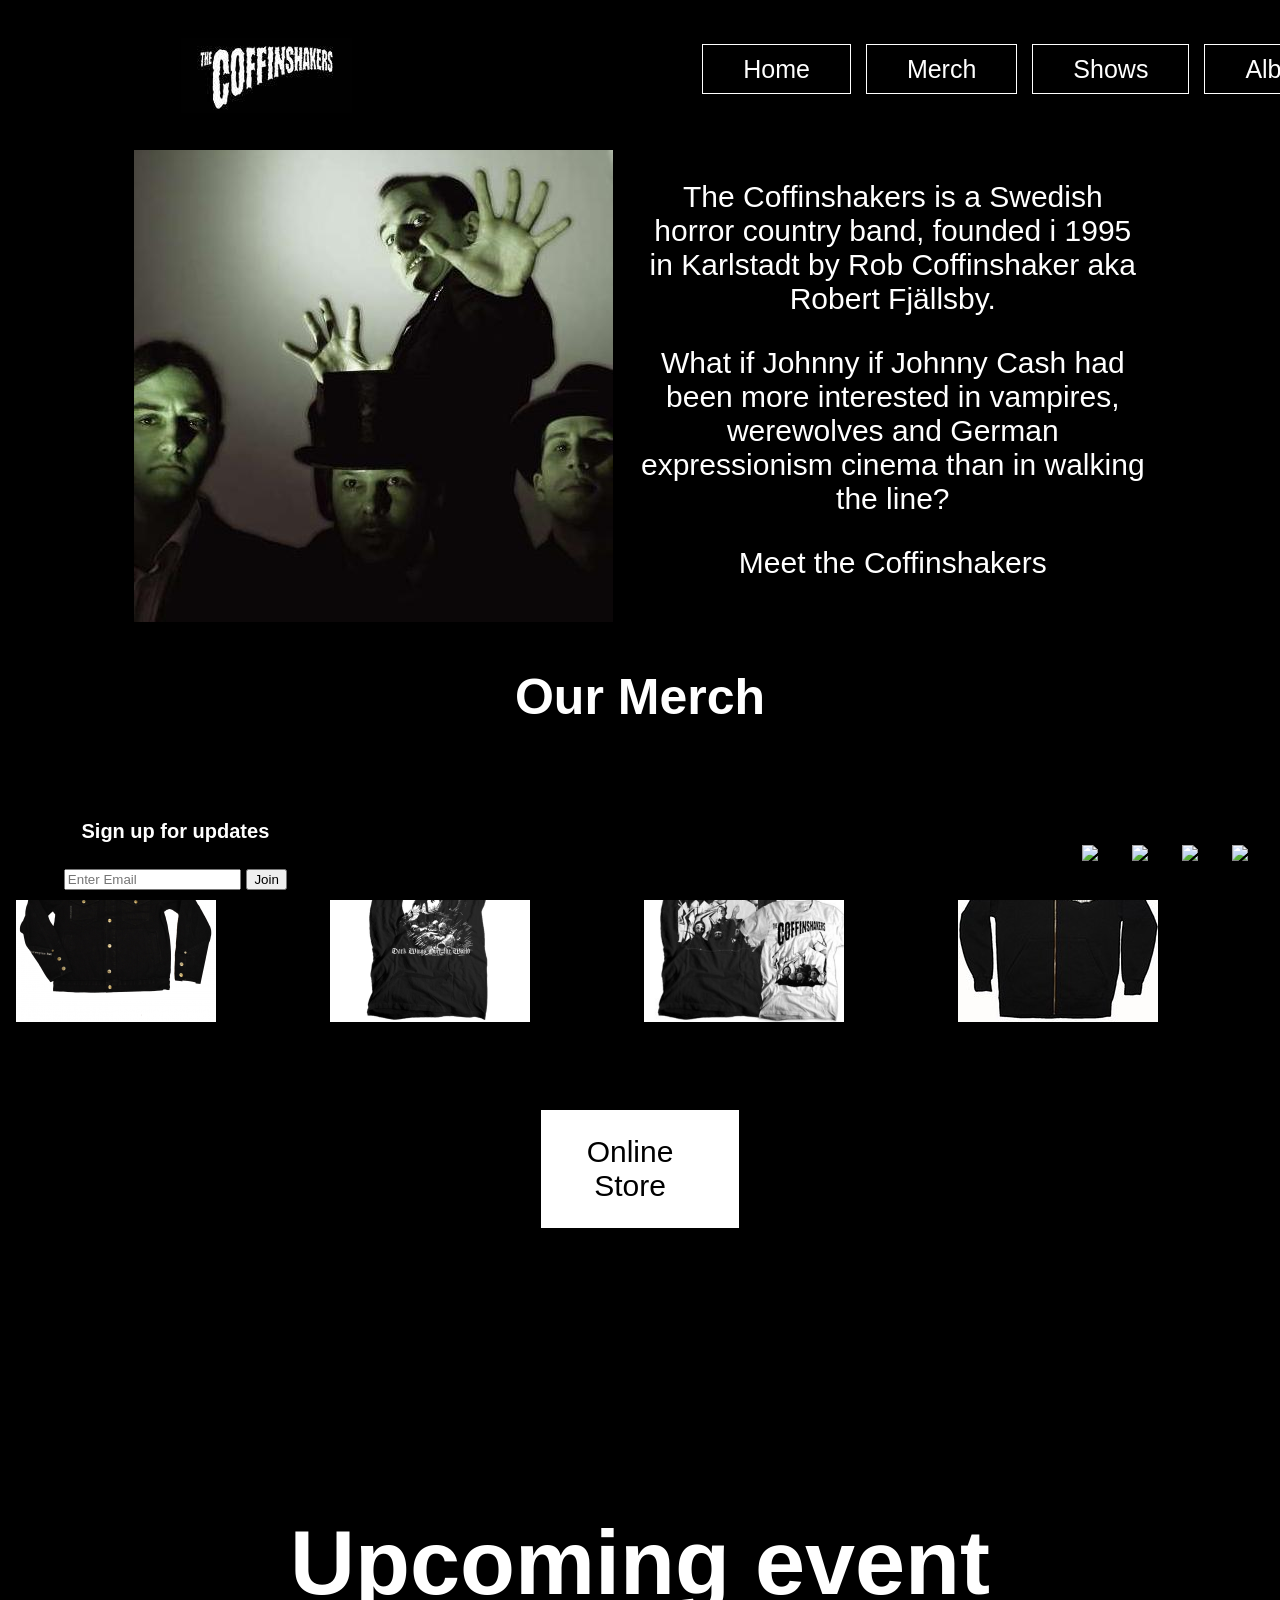
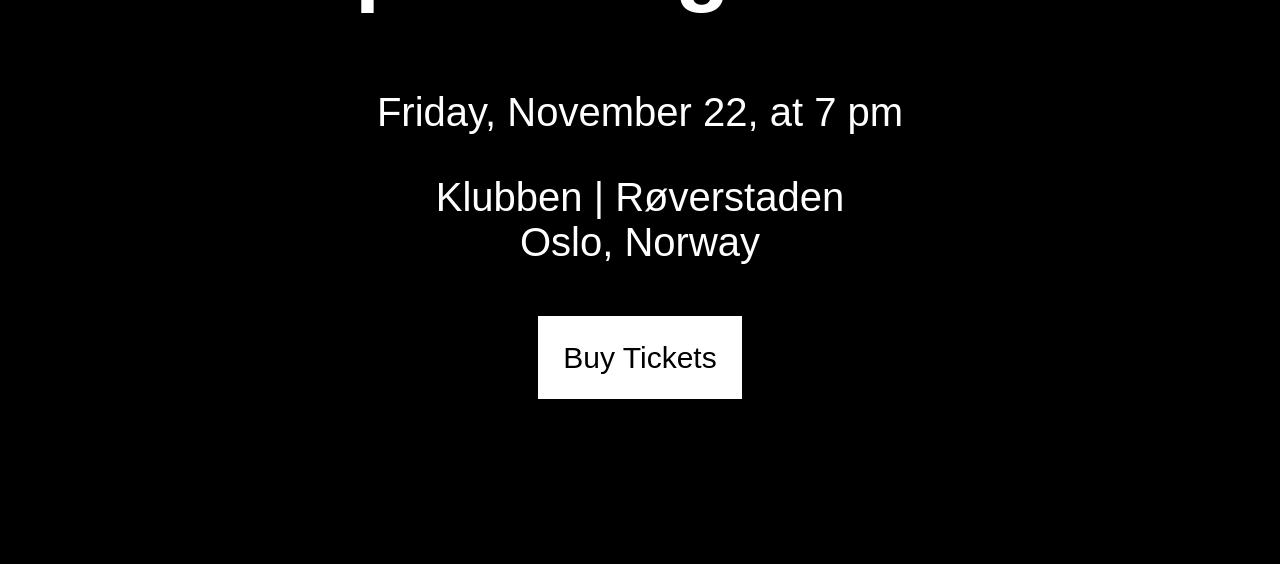
==== coffinshakers/home/index.html @ 52c70022 "Photo path index" ====
<!DOCTYPE html>
<html lang="en">
<head>
    <meta charset="UTF-8">
    <meta name="viewport" content="width=device-width, initial-scale=1.0">
    <meta http-equiv="X-UA-Compatible" content="ie=edge">
    <title>The Coffinshakers Official Homepage</title>
    <link rel="stylesheet" href="style.css">
    <link rel="stylesheet" href="fonts.css">
</head>

<body>  
    

    <nav>
        <div class="nav-bar">
            <div class="logo"><img src="grafik/coffinshakerslogo.jpg" alt="The Coffinshakers"></div>
          <ul class="menu">
            <li><a class="nav" href="index.html">Home</a></li>
            <li><a class="nav" href="https://www.recordshopx.com/artist/coffinshakers/">Merch</a></li>
            <li><a class="nav" href="shows.html">Shows</a></li>
            <li><a class="nav" href="albums.html">Albums</a></li>
          </ul>
        </div>
            
        <!-- geyma
          <div class="grid-item"><h1 class="button">Home</h1></div>
            <div class="grid-item"><h1 class="button">Merch</h1></div>
            <div class="grid-item"><h1 class="button">Shows</h1></div>
            <div class="grid-item"><h1 class="button">Albums</h1></div> -->
    </nav>


    <section class="about">
        <div class="grid-about">
        <div class="band-photo"> <img src="grafik/frontpage.jpg"The Coffinshakers"></div>
        <div class="band-text">
          <p>The Coffinshakers is a Swedish horror country band, founded i 1995 in Karlstadt by Rob Coffinshaker aka Robert Fjällsby.</p>
          <p>What if Johnny if Johnny Cash had been more interested in vampires, werewolves and German expressionism cinema than in walking the line? </p>
          <p>Meet the Coffinshakers</p>
        </div>
        </div>
    </section>


    <section class="merchandise">
          <h2 class="merch-title">Our Merch</h2>
        <div class="grid-merch">   
            <div class="merch-photo"><img class="box" src="merch/t-shirt1.jpg"  alt="Merchandise"></div>
            <div class="merch-photo"><img class="box" src="merch/t-shirt2.jpg"  alt="Merchandise"></div>
            <div class="merch-photo"><img class="box" src="merch/t-shirt3.jpg"  alt="Merchandise"></div>
            <div class="merch-photo"><img class="box" src="merch/t-shirt4.jpg"  alt="Merchandise"></div>
        </div>
        <div class="justify-center">
          
          <a class="store-button" href="https://www.recordshopx.com/artist/coffinshakers/">Online Store</a>

        </div>
      </div>
    </section>

    
    <section class="events">
      <div class="grid-event">
    
        
      <div class="grid1"></div>

      <div class="grid2">

        <h2 class="event title">Upcoming event</h2>
        <p class="event-time">Friday, November 22, at 7 pm</p>
        <p class="event-place">Klubben | Røverstaden 
    <br> 
      Oslo, Norway</p>
      <br>
      <br>
      <a class="tickets" href="https://www.songkick.com/concerts/39073687-coffinshakers-at-klubben-i-roverstaden">Buy Tickets</a>
    
      </div>

      <div class="grid3"></div>

      </div>
    </section>
  
      <div class="footer">
      

      <div class="newsletter">
          <label for="email"><b>Sign up for updates</b></label>
      <br>
      <br>
          <input type="text" placeholder="Enter Email" name="email" required>
           <button onclick="document.getElementById('id01').style.display='block'" style="width:auto;">Join</button>
      </div>

      <div class="social-media">
        <a class="sm" href="https://www.facebook.com/coffinshakers/" target="_blank" >
          <img src="footer/002-facebook.svg" /></a>
       
        <a class="sm" href="https://twitter.com/hashtag/coffinshakers" target="_blank" >
          <img src="footer/003-twitter.svg" /></a>
       
        <a class="sm" href="https://www.youtube.com/channel/UCYHtic1DoBL4i_4sx9i1Lxg" target="_blank" >
          <img src="footer/004-youtube.svg" /></a>
       
        <a class="sm" href="https://www.instagram.com/explore/tags/coffinshakers/?hl=da" target="_blank" >
          <img src="footer/001-instagram.svg" /></a>

      </div>
      </div>
   
</body>
</html>
---- coffinshakers/home/style.css ----
body {
    background-color: black;
}

.nav-bar {
    display: grid;
    grid-template-columns: 40% auto ;
    padding: 10px;
    font-size: 25px;
    }
    
.logo {
    padding: 20px;
    font-size: 30px;
    text-align: center;
    font-family: "horroroid", sans-serif;
    }

.grid-about {
    justify-content: center;
    display: grid;
    grid-template-columns: 40% 40%
    }   

.band-text {
    font-family: "horroroid", sans-serif;
    font-size: 30px;
    text-align: center;
    color: white;
    }  

ul {
    list-style-type: none;
    padding: 0;
    margin 0;
    margin-left: 25%;
    margin-top: 5%;
    }

.menu {
    display: flex;
    justify-content: space-between;
    }

li  {
    font-family: "horroroid", sans-serif;
    color: white;
    list-style-type: none;
    margin-right: 15px;
    float: left;
    }

.nav {
    color:white;
    text-decoration: none;
    border: solid 1px;
    padding: 10px 40px 10px 40px;
    }

a:hover {
    color: grey;
    }

li:hover {
    color: grey;
    }

/*  .h1 {
    font-size: 35px;
    font-family: "horroroid", sans-serif;
    }

.h2 {
    text-align: center
    font-family: "horroroid", sans-serif;
    } */

.merch-title {
    display: grid;
    grid-template-columns: auto auto auto;
    justify-content: center;
    font-family: "horroroid", sans-serif;
    color: white; 
    font-size: 50px;
    }

.grid-merch {
    display: flex;
    flex-wrap: wrap;
    padding: 0 4px;
    }  

* {
    box-sizing: border-box;
    }

.merch-photo {
    flex: 25%;
    max-width: 25%;
    padding: 0 4px;
    }   

.box {
    width:200px;   
    }

.merchandise {
    display: grid;
    height: 70vh;
    }

.justify-center {
    display: flex;
    justify-content: center;
    align-items: center;
    }

.store-button {
    display: grid;
    grid-template-columns: auto auto auto;
    grid-gap: 10px;
    background-repeat: no-repeat;
    justify-content: center;
    text-align: center;
    font-family: "horroroid", sans-serif;
    color: black; 
    font-size: 30px;
    border: solid 1px black;
    text-decoration: none;
    font-size: 30px;
    width: 200px;
    padding: 25px;
    background-color: white;
    }

.store-button:hover {
    color: grey;
    }   
    
    
    /*
.event-title {
    font-family: "horroroid", sans-serif;
    font-color: black; 
    }
    
.event-time {
    font-family: "horroroid", sans-serif;
    font-color: black; 
    }  
    
.event-place {
    font-family: "horroroid", sans-serif;
    font-color: black; 
    }      

    */

.events {
    display: flex;
    height:100vh;
    background-image: url("Artboard 1.png");
    justify-content: center;
    align-items: center;
    }
  
.grid-event {
    display: grid;
    grid-template-columns: auto auto auto;
    grid-gap: 10px;
    background-repeat: no-repeat;
    background-attachment: scroll;
    font-family: "horroroid", sans-serif;
    text-align: center;
    }
   
h2.event.title {
    font-size: 90px;
    }   

p.event-time {
    font-size: 40px;
    }

p.event-place {
    font-size: 40px;
    }

.tickets {
    color: black;
    border: solid 1px black;
    text-decoration: none;
    text-align: center;
    padding: 25px;
    font-size: 30px;
    background-color: white;
    
    }    

.tickets:hover {
    color: grey;
    }

.footer {
    position: fixed;
    left: 0;
    bottom: 0;
    width: 100%;
    background-color: black;
    color: white;
    text-align: center;
    font-family: "horroroid", sans-serif;
    display: grid;
    grid-template-columns: auto auto; 
    }

.social-media {
    display: grid;
    grid-template-columns:  50px 50px 50px 50px;
    align-items: center;
    justify-content: right;
    color:
    }   

.sm {
    width: 20px;
    grid-gap: 10px;
    }

.newsletter {
    right: 0;
    width: 50%;
    float: left;
    margin: 10px;
    font-size: 20px;
    }      

 .grid2 {
    color: white;
    }
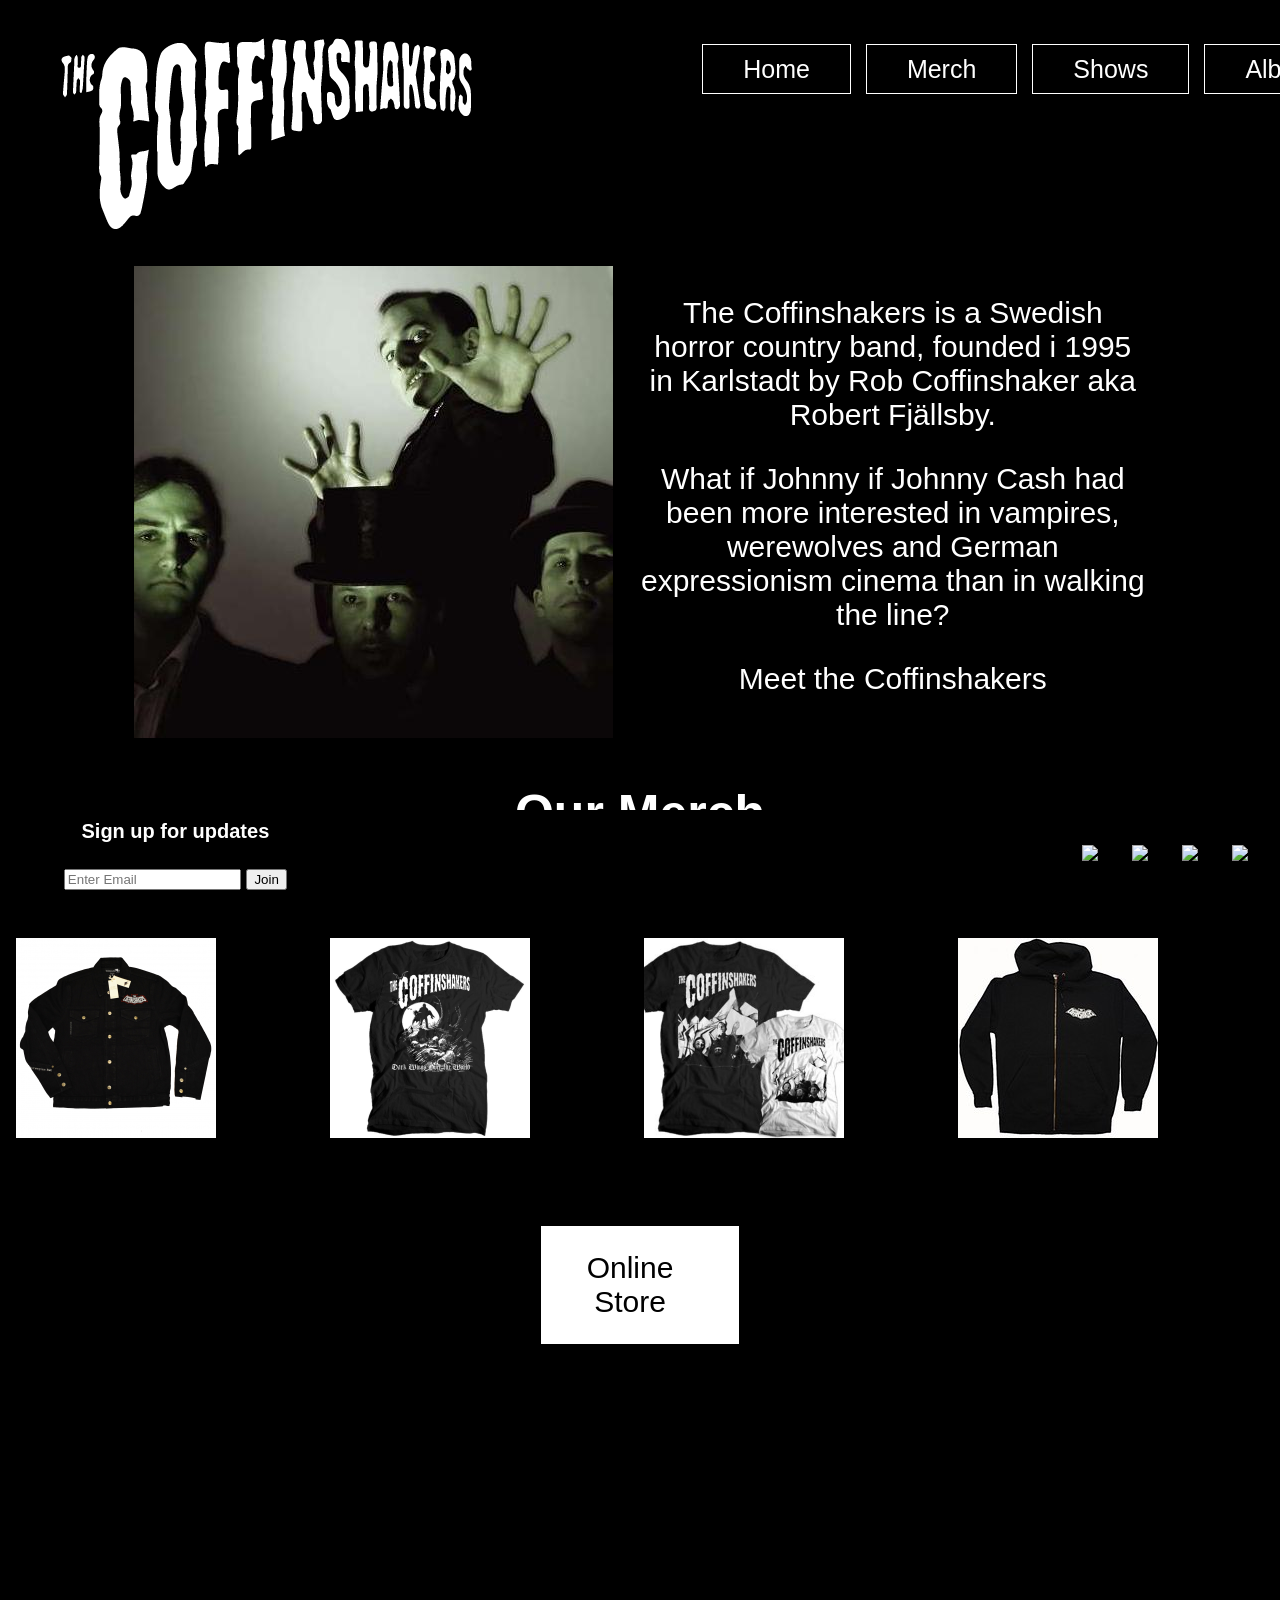
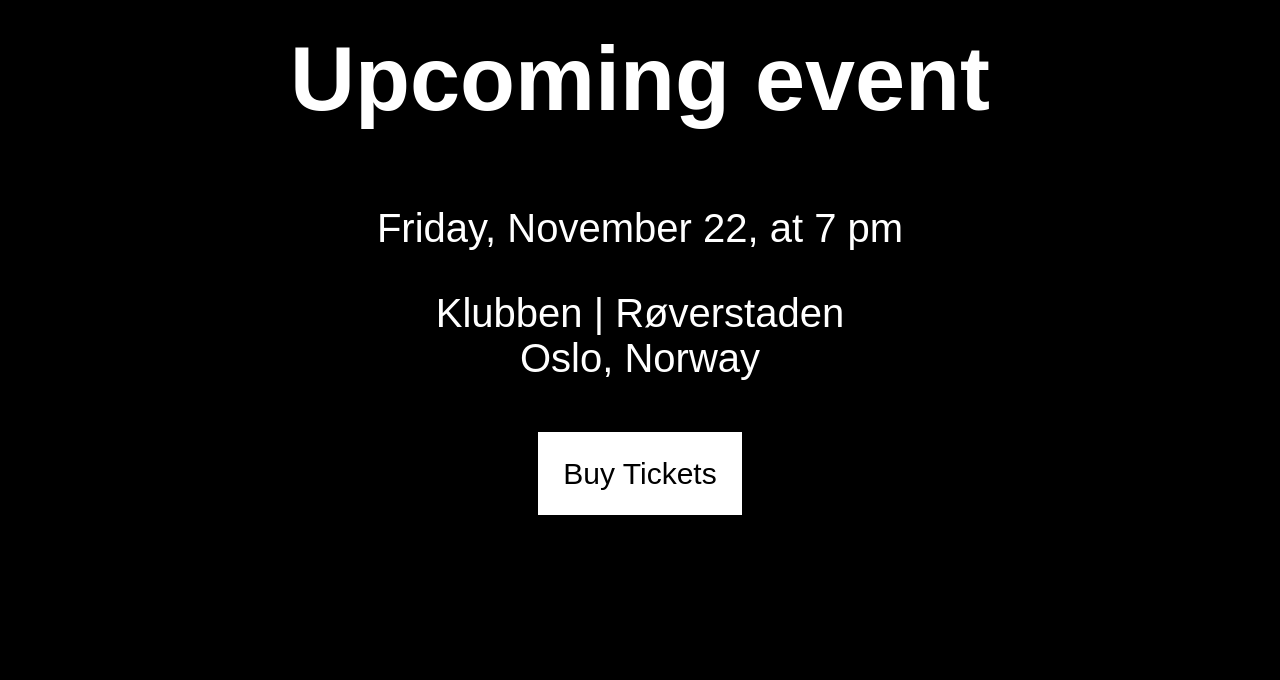
==== commit 7f0e8101: "Logo png" ====
--- a/coffinshakers/home/index.html
+++ b/coffinshakers/home/index.html
@@ -14,7 +14,7 @@
 
     <nav>
         <div class="nav-bar">
-            <div class="logo"><img src="grafik/coffinshakerslogo.jpg" alt="The Coffinshakers"></div>
+            <div class="logo"><img src="grafik/logo.png" alt="The Coffinshakers"></div>
           <ul class="menu">
             <li><a class="nav" href="index.html">Home</a></li>
             <li><a class="nav" href="https://www.recordshopx.com/artist/coffinshakers/">Merch</a></li>
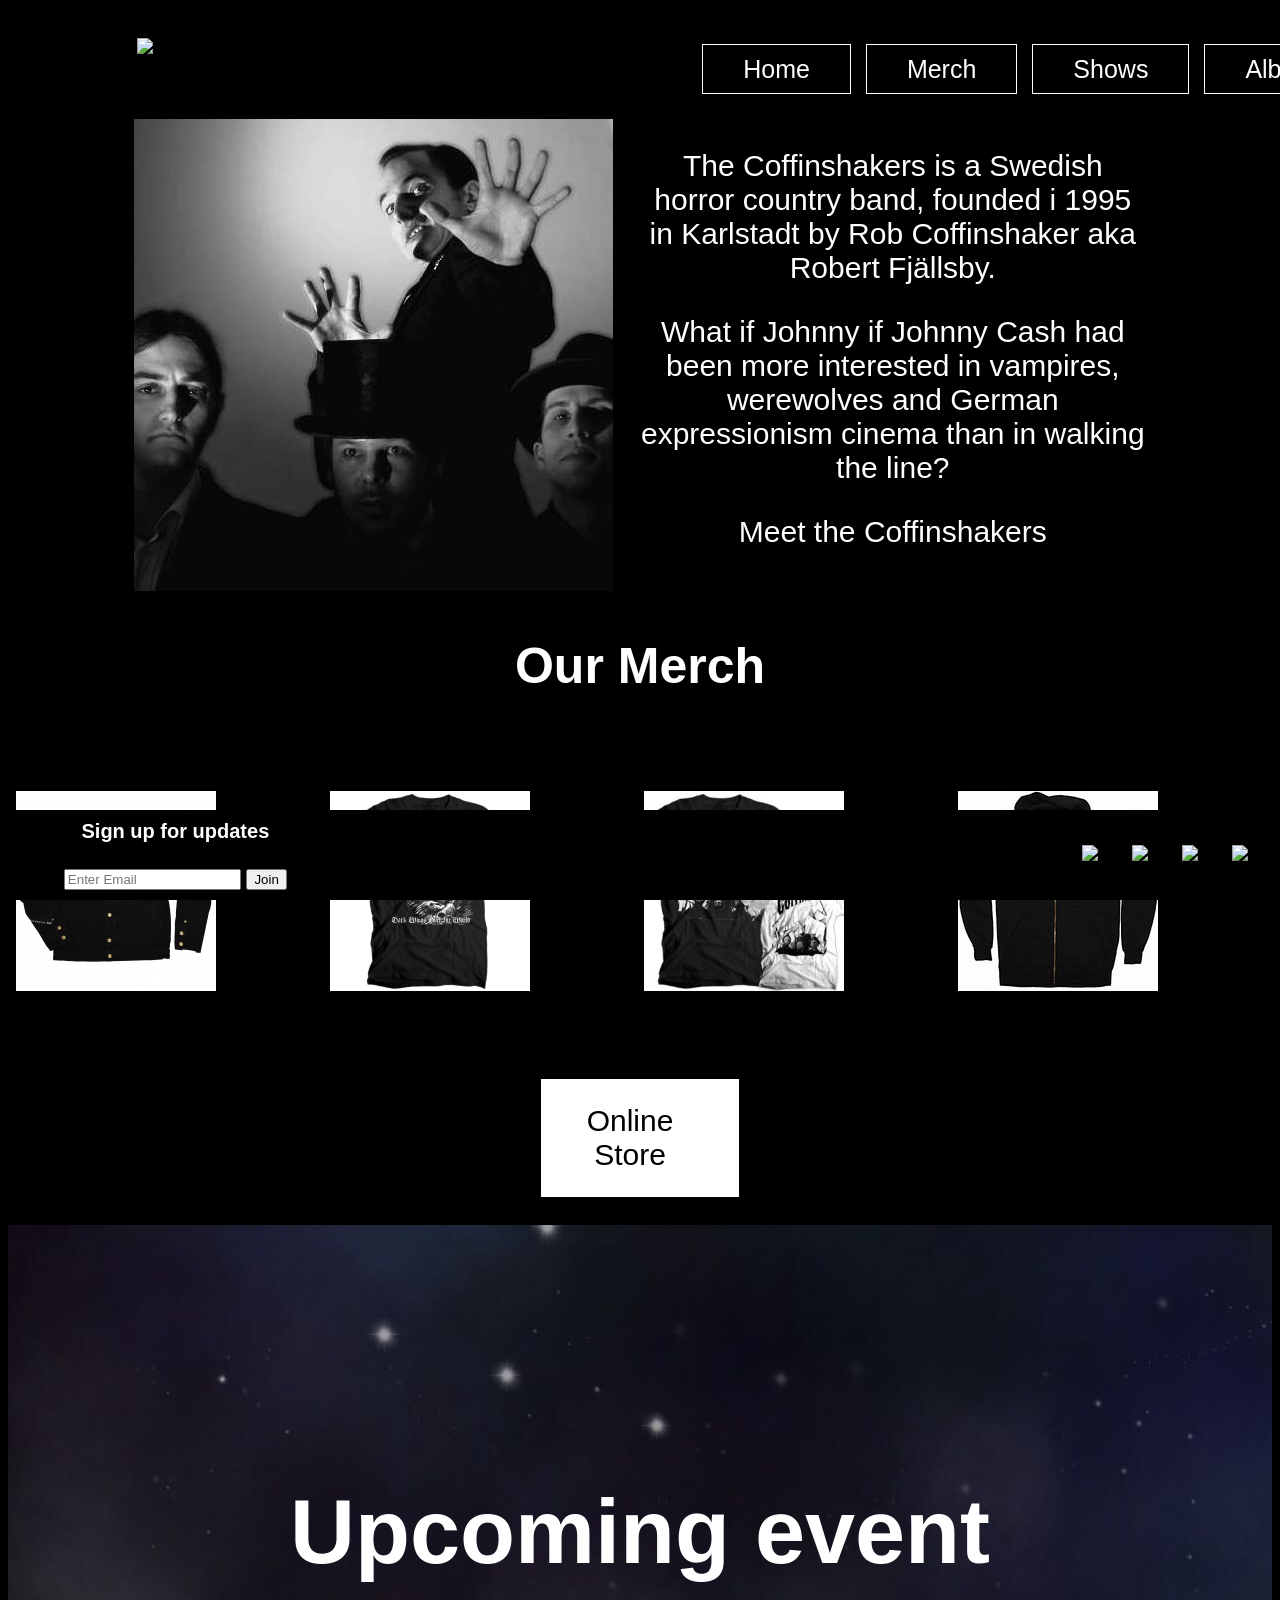
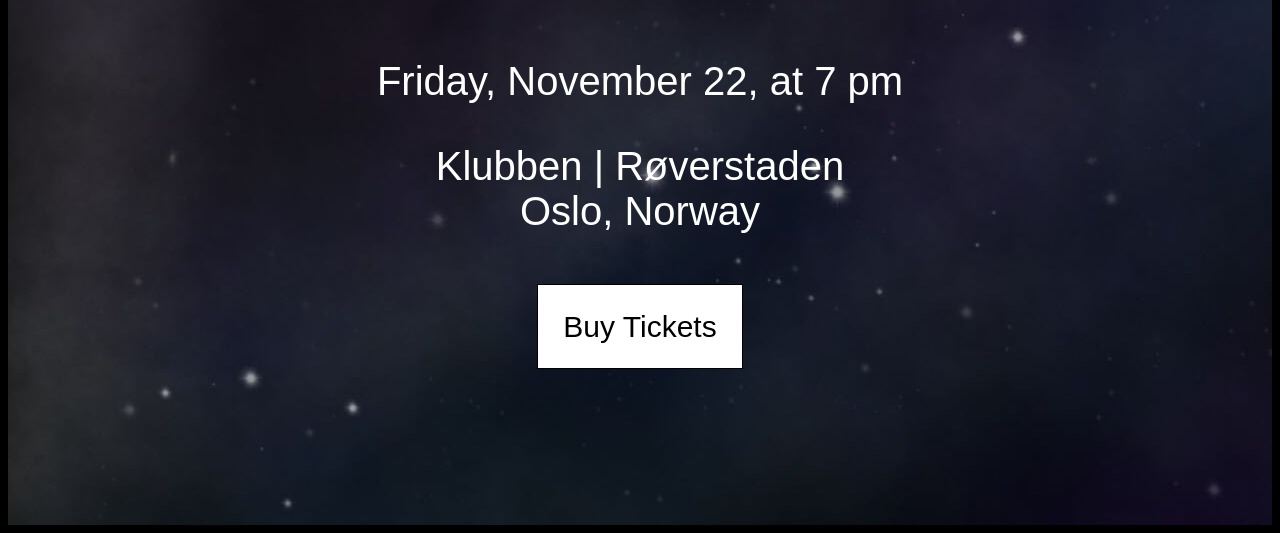
==== commit abad17b0: "Update index.html" ====
--- a/coffinshakers/home/index.html
+++ b/coffinshakers/home/index.html
@@ -14,7 +14,7 @@
 
     <nav>
         <div class="nav-bar">
-            <div class="logo"><img src="grafik/logo.png" alt="The Coffinshakers"></div>
+            <div class="logo"><img src="logo.png" alt="The Coffinshakers"></div>
           <ul class="menu">
             <li><a class="nav" href="index.html">Home</a></li>
             <li><a class="nav" href="https://www.recordshopx.com/artist/coffinshakers/">Merch</a></li>
@@ -33,7 +33,7 @@
 
     <section class="about">
         <div class="grid-about">
-        <div class="band-photo"> <img src="grafik/frontpage.jpg"The Coffinshakers"></div>
+        <div class="band-photo"> <img src="frontpage.jpg"The Coffinshakers"></div>
         <div class="band-text">
           <p>The Coffinshakers is a Swedish horror country band, founded i 1995 in Karlstadt by Rob Coffinshaker aka Robert Fjällsby.</p>
           <p>What if Johnny if Johnny Cash had been more interested in vampires, werewolves and German expressionism cinema than in walking the line? </p>
@@ -112,4 +112,4 @@
       </div>
    
 </body>
-</html>+</html>
--- a/coffinshakers/home/style.css
+++ b/coffinshakers/home/style.css
@@ -19,10 +19,15 @@
     }
 
 .grid-about {
+    
     justify-content: center;
     display: grid;
     grid-template-columns: 40% 40%
     }   
+
+    .band-photo{
+        filter: grayscale(100%);
+    }
 
 .band-text {
     font-family: "horroroid", sans-serif;
@@ -161,7 +166,7 @@
 .events {
     display: flex;
     height:100vh;
-    background-image: url("Artboard 1.png");
+    background-image: url("grafik/background.jpg");
     justify-content: center;
     align-items: center;
     }
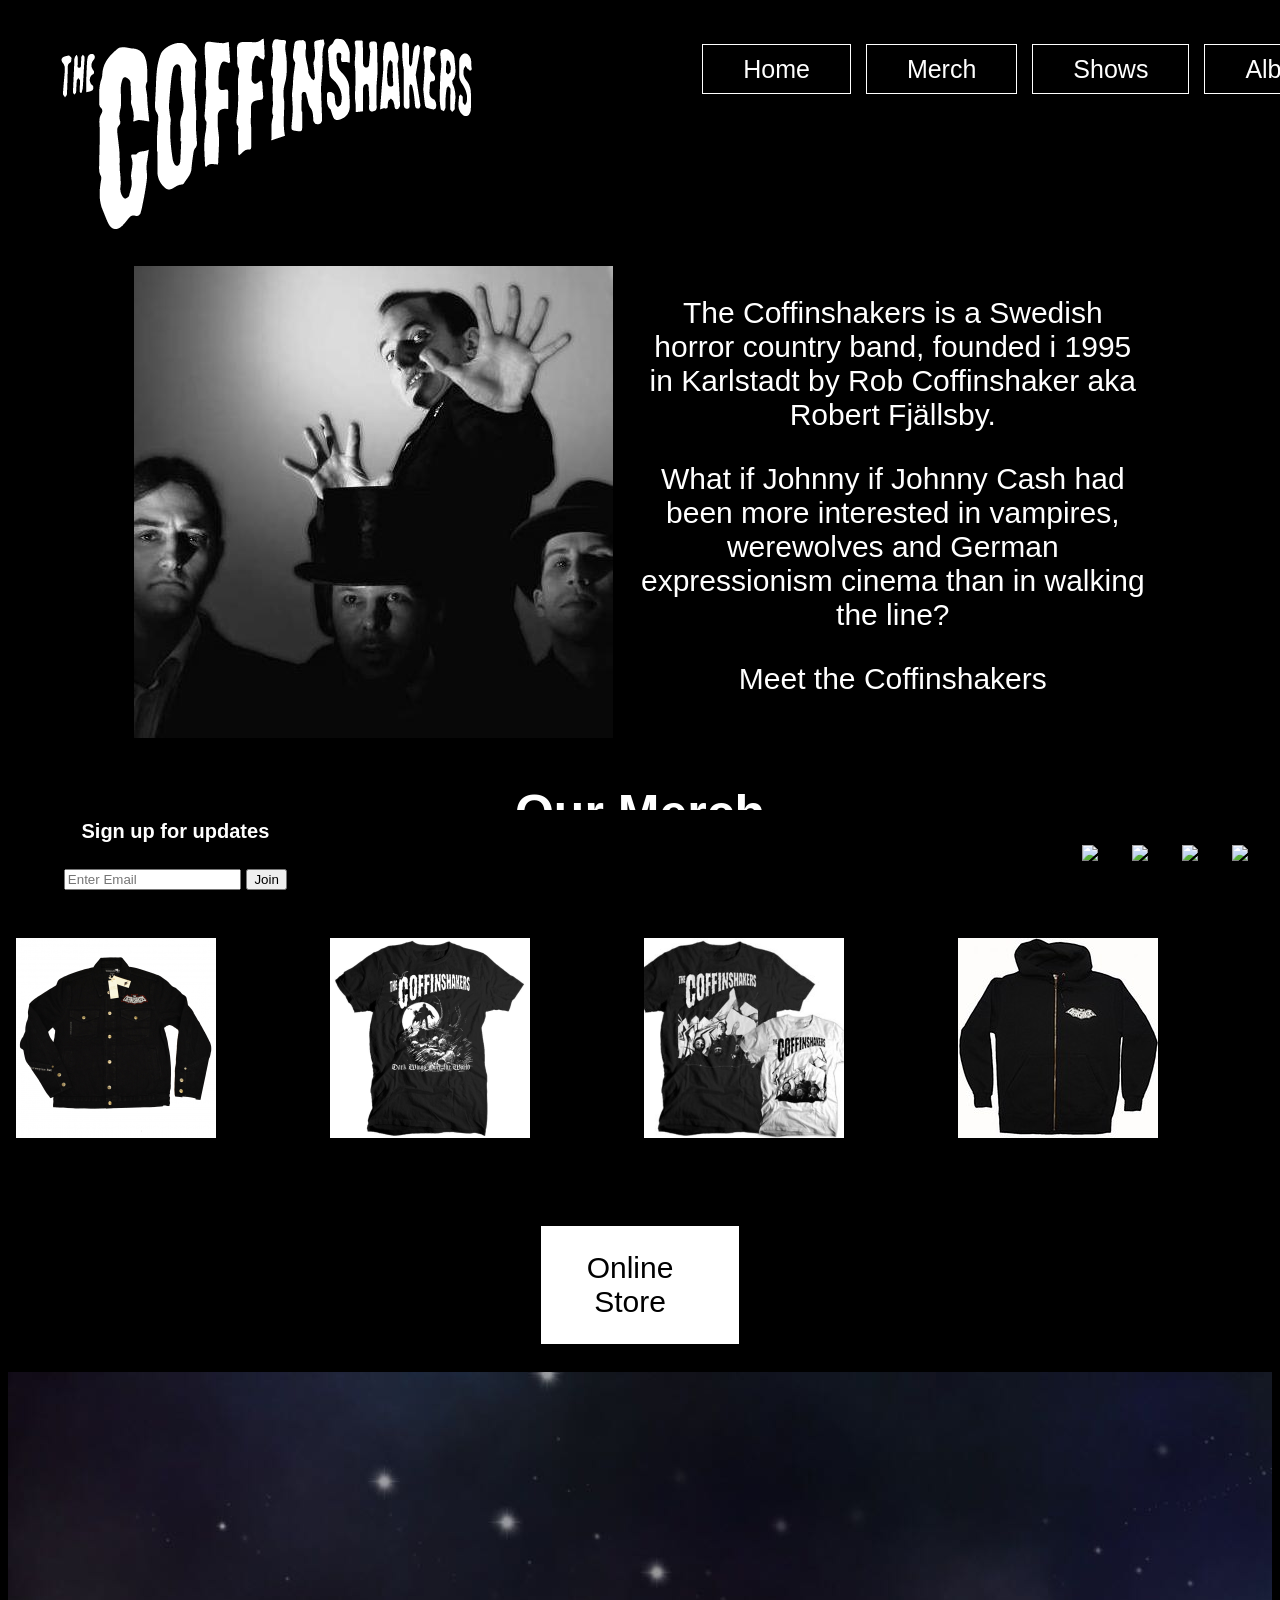
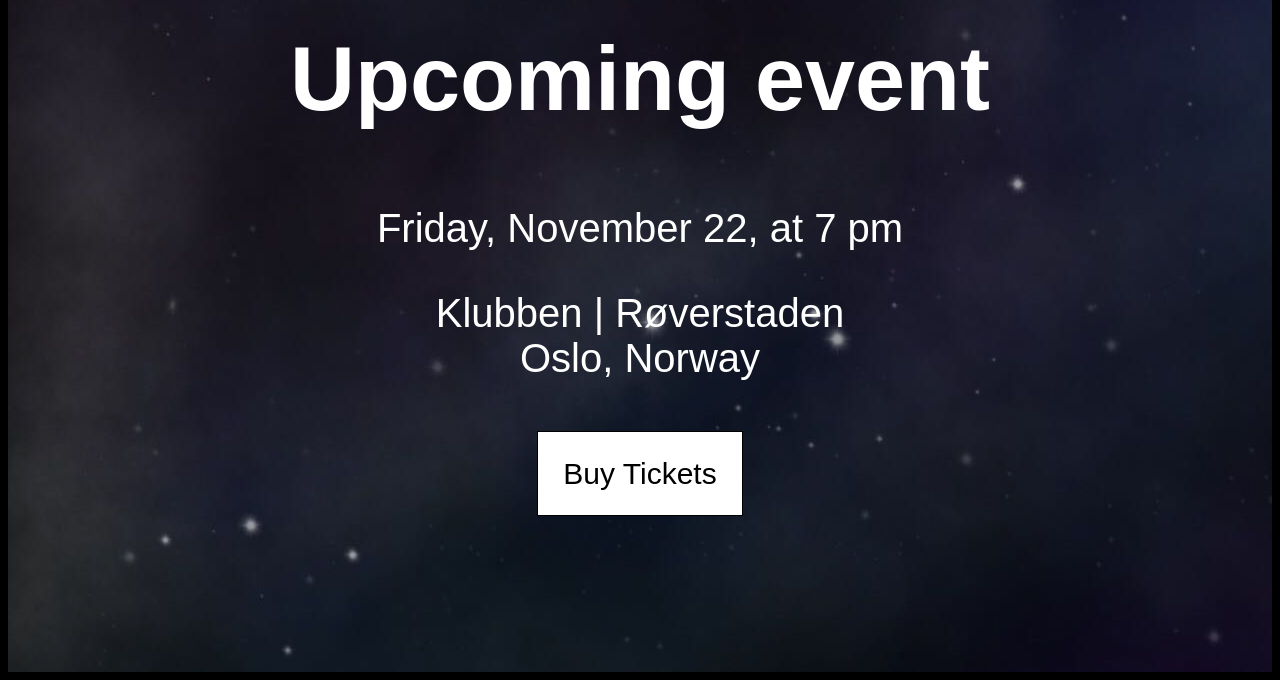
==== commit 116a56aa: "Update index.html" ====
--- a/coffinshakers/home/index.html
+++ b/coffinshakers/home/index.html
@@ -14,7 +14,7 @@
 
     <nav>
         <div class="nav-bar">
-            <div class="logo"><img src="logo.png" alt="The Coffinshakers"></div>
+            <div class="logo"><img src="grafik/logo.png" alt="The Coffinshakers"></div>
           <ul class="menu">
             <li><a class="nav" href="index.html">Home</a></li>
             <li><a class="nav" href="https://www.recordshopx.com/artist/coffinshakers/">Merch</a></li>
@@ -33,7 +33,7 @@
 
     <section class="about">
         <div class="grid-about">
-        <div class="band-photo"> <img src="frontpage.jpg"The Coffinshakers"></div>
+        <div class="band-photo"> <img src="grafik/frontpage.jpg"The Coffinshakers"></div>
         <div class="band-text">
           <p>The Coffinshakers is a Swedish horror country band, founded i 1995 in Karlstadt by Rob Coffinshaker aka Robert Fjällsby.</p>
           <p>What if Johnny if Johnny Cash had been more interested in vampires, werewolves and German expressionism cinema than in walking the line? </p>
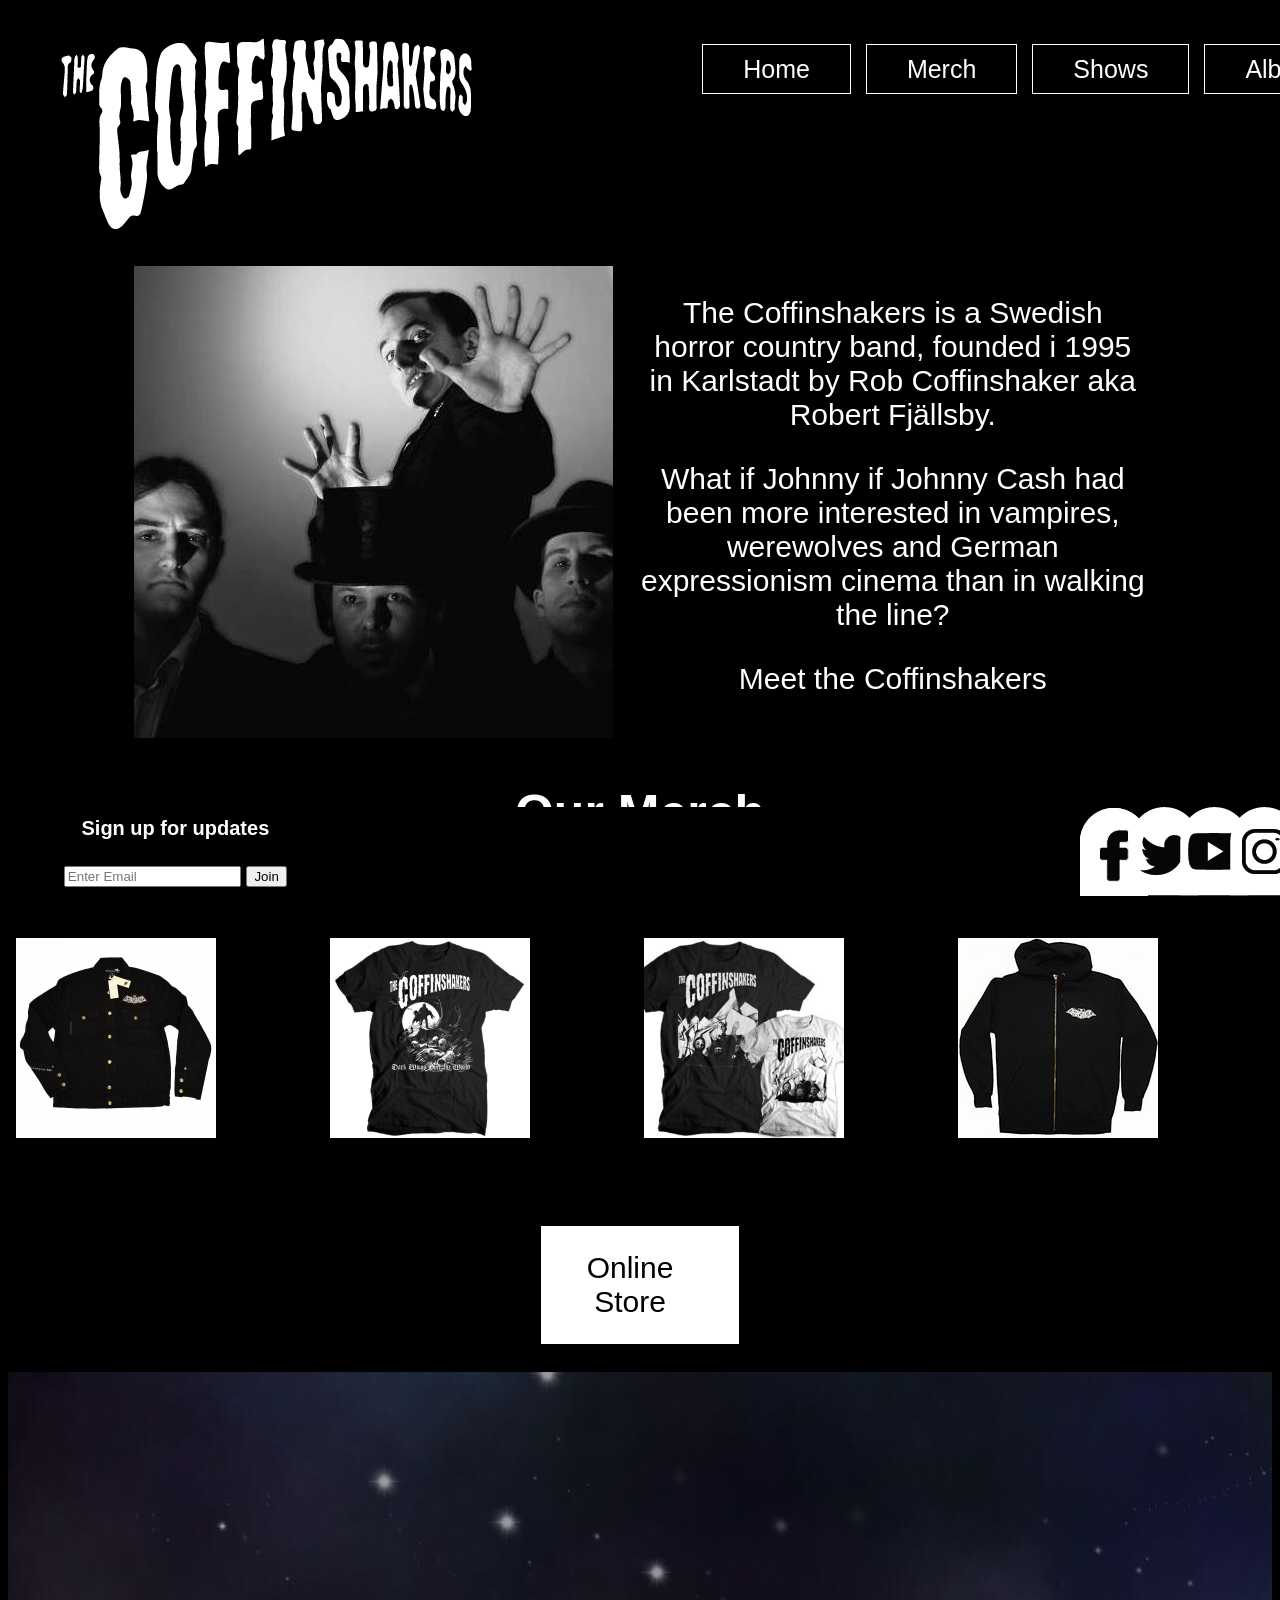
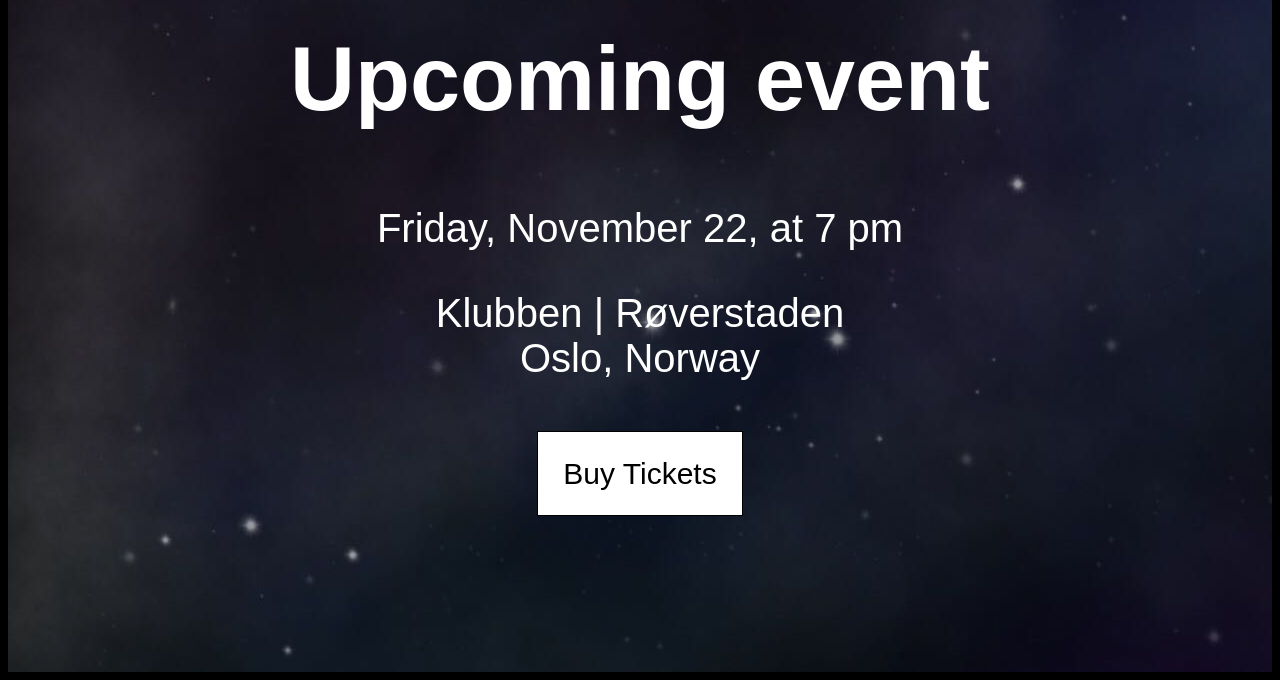
==== commit 5371d62e: "Social media paths" ====
--- a/coffinshakers/home/index.html
+++ b/coffinshakers/home/index.html
@@ -17,17 +17,12 @@
             <div class="logo"><img src="grafik/logo.png" alt="The Coffinshakers"></div>
           <ul class="menu">
             <li><a class="nav" href="index.html">Home</a></li>
-            <li><a class="nav" href="https://www.recordshopx.com/artist/coffinshakers/">Merch</a></li>
+            <li><a class="nav" href="https://www.recordshopx.com/artist/coffinshakers/" target="_blank">Merch</a></li>
             <li><a class="nav" href="shows.html">Shows</a></li>
             <li><a class="nav" href="albums.html">Albums</a></li>
           </ul>
         </div>
-            
-        <!-- geyma
-          <div class="grid-item"><h1 class="button">Home</h1></div>
-            <div class="grid-item"><h1 class="button">Merch</h1></div>
-            <div class="grid-item"><h1 class="button">Shows</h1></div>
-            <div class="grid-item"><h1 class="button">Albums</h1></div> -->
+
     </nav>
 
 
@@ -53,7 +48,7 @@
         </div>
         <div class="justify-center">
           
-          <a class="store-button" href="https://www.recordshopx.com/artist/coffinshakers/">Online Store</a>
+          <a class="store-button" href="https://www.recordshopx.com/artist/coffinshakers/" target="_blank">Online Store</a>
 
         </div>
       </div>
@@ -75,7 +70,7 @@
       Oslo, Norway</p>
       <br>
       <br>
-      <a class="tickets" href="https://www.songkick.com/concerts/39073687-coffinshakers-at-klubben-i-roverstaden">Buy Tickets</a>
+      <a class="tickets" href="https://www.songkick.com/concerts/39073687-coffinshakers-at-klubben-i-roverstaden" target="_blank">Buy Tickets</a>
     
       </div>
 
@@ -97,16 +92,16 @@
 
       <div class="social-media">
         <a class="sm" href="https://www.facebook.com/coffinshakers/" target="_blank" >
-          <img src="footer/002-facebook.svg" /></a>
+          <img src="grafik/FB.png" /></a>
        
         <a class="sm" href="https://twitter.com/hashtag/coffinshakers" target="_blank" >
-          <img src="footer/003-twitter.svg" /></a>
+          <img src="grafik/T.png" /></a>
        
         <a class="sm" href="https://www.youtube.com/channel/UCYHtic1DoBL4i_4sx9i1Lxg" target="_blank" >
-          <img src="footer/004-youtube.svg" /></a>
+          <img src="grafik/Y.png" /></a>
        
         <a class="sm" href="https://www.instagram.com/explore/tags/coffinshakers/?hl=da" target="_blank" >
-          <img src="footer/001-instagram.svg" /></a>
+          <img src="grafik/IG.png" /></a>
 
       </div>
       </div>
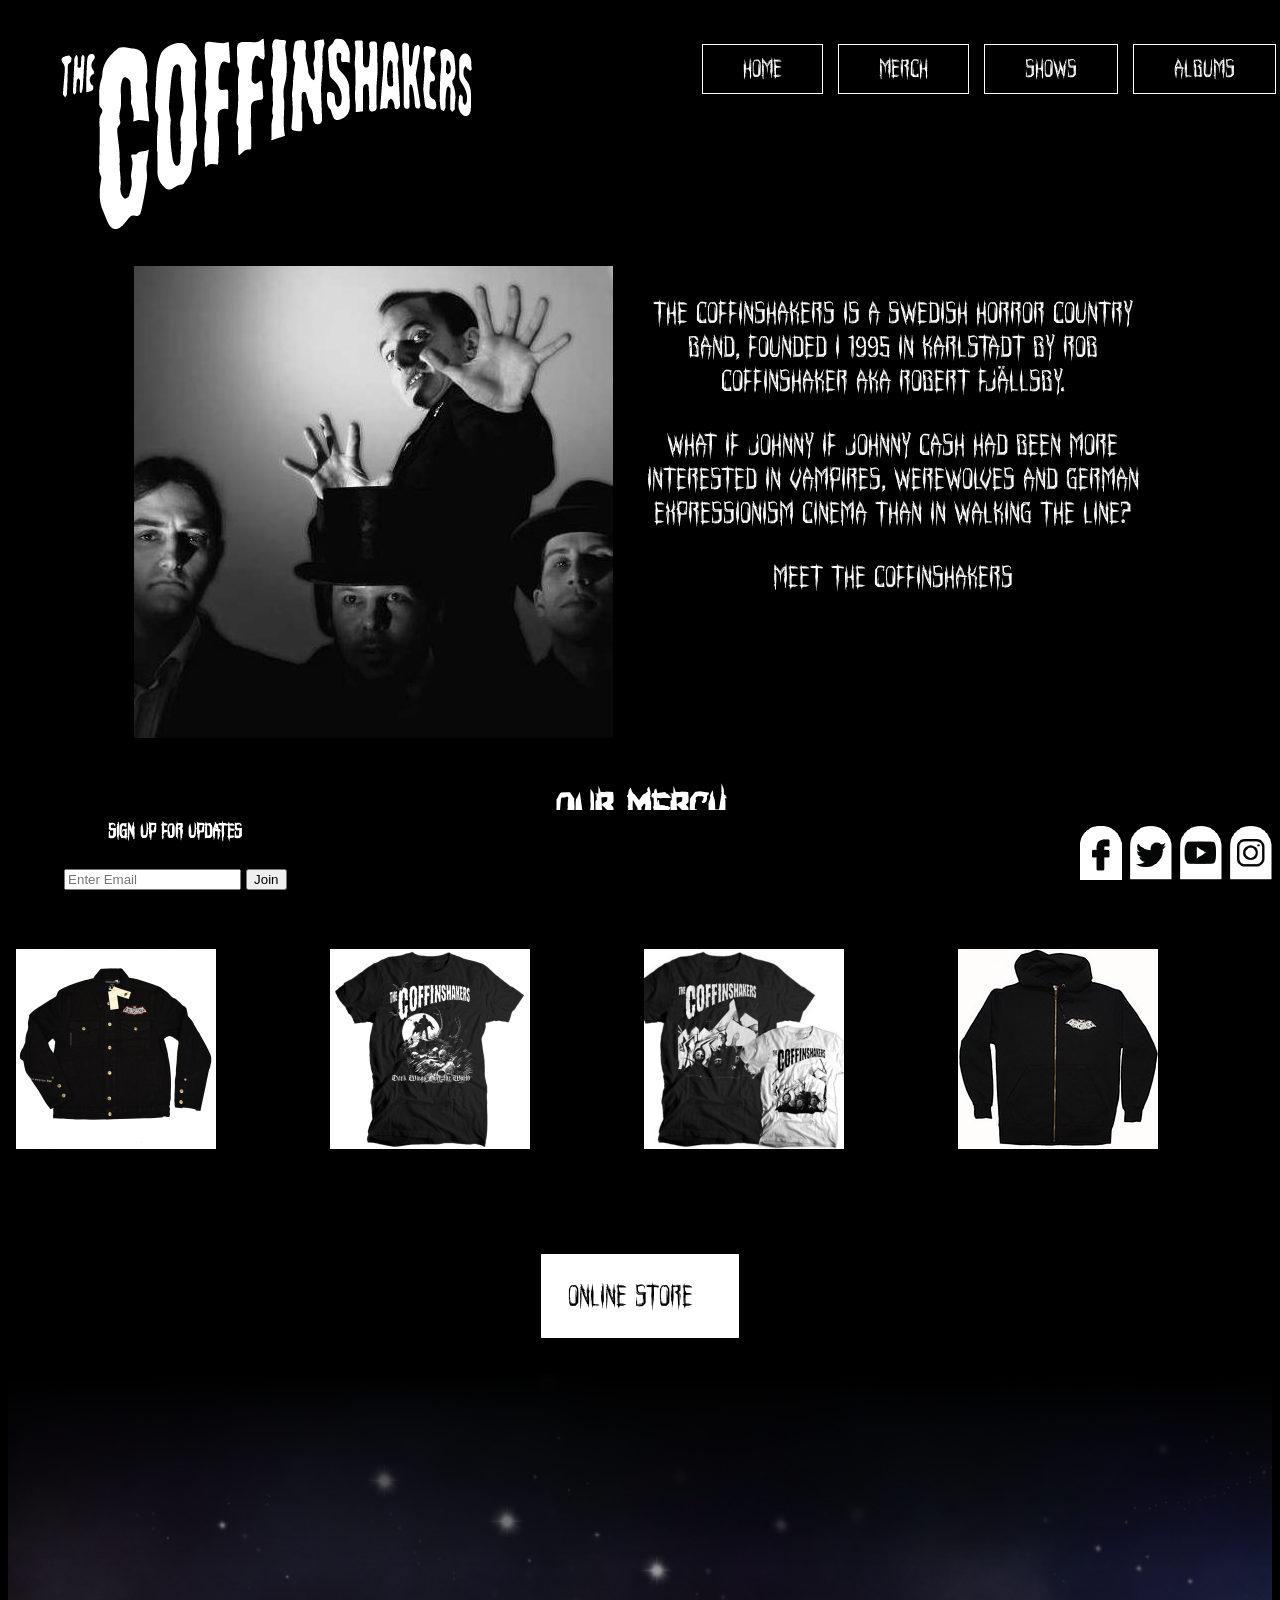
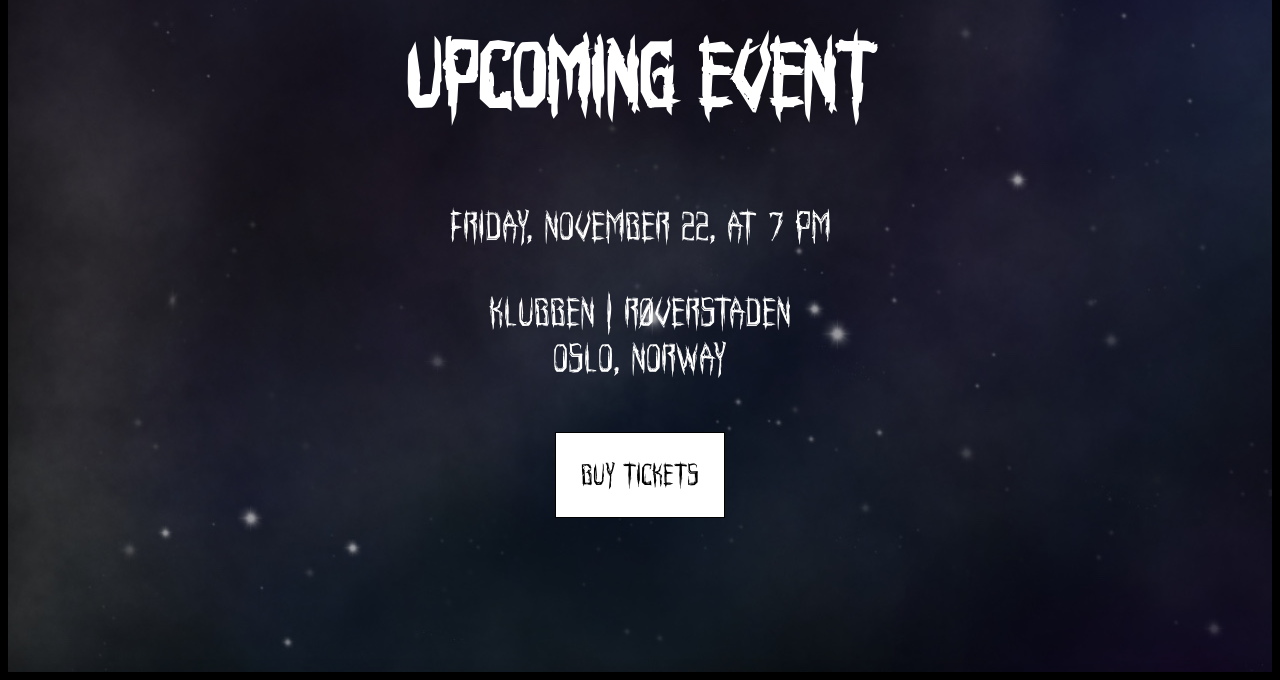
==== commit 8fa96e4e: "font" ====
--- a/coffinshakers/home/index.html
+++ b/coffinshakers/home/index.html
@@ -6,7 +6,7 @@
     <meta http-equiv="X-UA-Compatible" content="ie=edge">
     <title>The Coffinshakers Official Homepage</title>
     <link rel="stylesheet" href="style.css">
-    <link rel="stylesheet" href="fonts.css">
+    <link rel="stylesheet" href="fontfolder/fonts.css">
 </head>
 
 <body>  
--- a/coffinshakers/home/style.css
+++ b/coffinshakers/home/style.css
@@ -166,7 +166,7 @@
 .events {
     display: flex;
     height:100vh;
-    background-image: url("grafik/background.jpg");
+    background-image: url("grafik/background.png");
     justify-content: center;
     align-items: center;
     }
--- a/coffinshakers/home/fontfolder/fonts.css
+++ b/coffinshakers/home/fontfolder/fonts.css
@@ -0,0 +1,36 @@
+/*! Generated by Font Squirrel (https://www.fontsquirrel.com) on October 2, 2019 */
+
+
+
+@font-face {
+    font-family: 'horroroid';
+    src: url('fonts/horroroid-webfont.woff2') format('woff2'),
+         url('fonts/horroroid-webfont.woff') format('woff');
+    font-weight: normal;
+    font-style: normal;
+
+}
+
+
+
+
+@font-face {
+    font-family: 'horroroid_bold';
+    src: url('fonts/horroroidbold-webfont.woff2') format('woff2'),
+         url('fonts/horroroidbold-webfont.woff') format('woff');
+    font-weight: normal;
+    font-style: normal;
+
+}
+
+
+
+
+@font-face {
+    font-family: 'horroroid_light';
+    src: url('fonts/horroroidlight-webfont.woff2') format('woff2'),
+         url('fonts/horroroidlight-webfont.woff') format('woff');
+    font-weight: normal;
+    font-style: normal;
+
+}
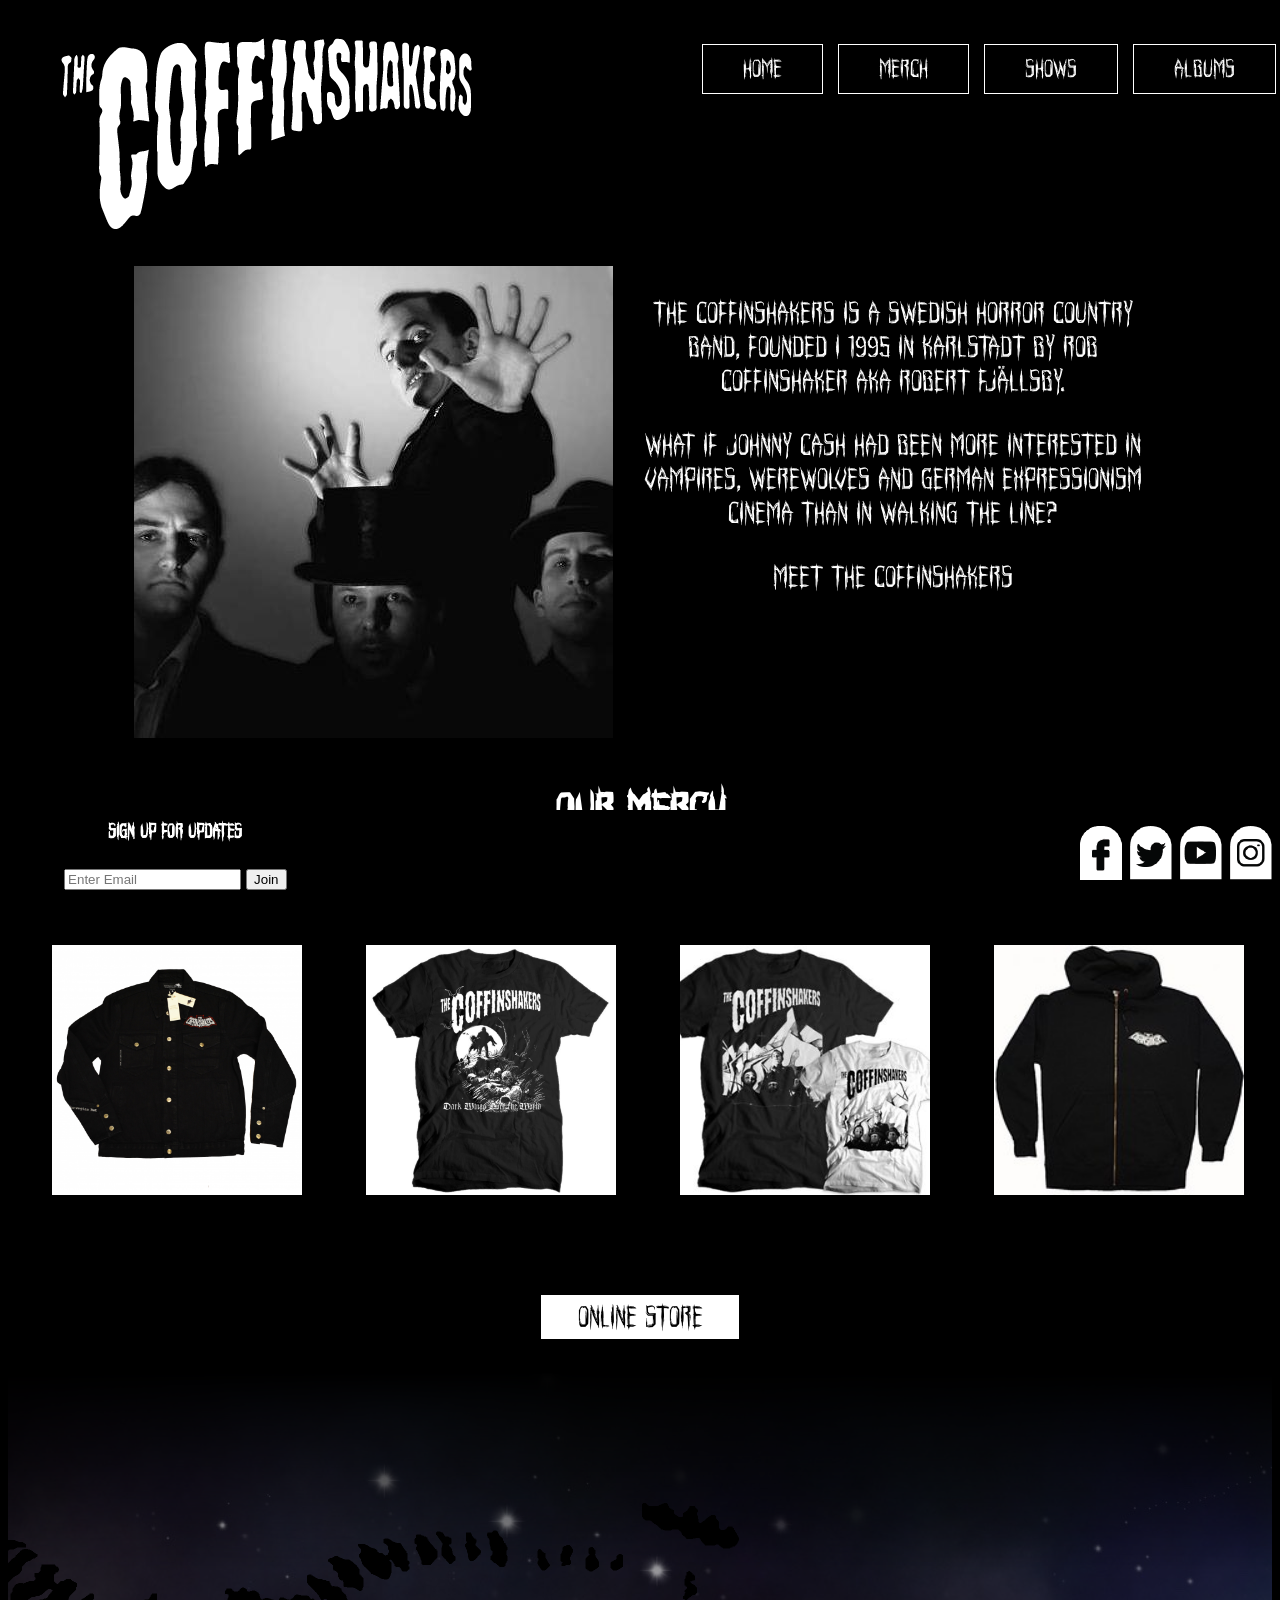
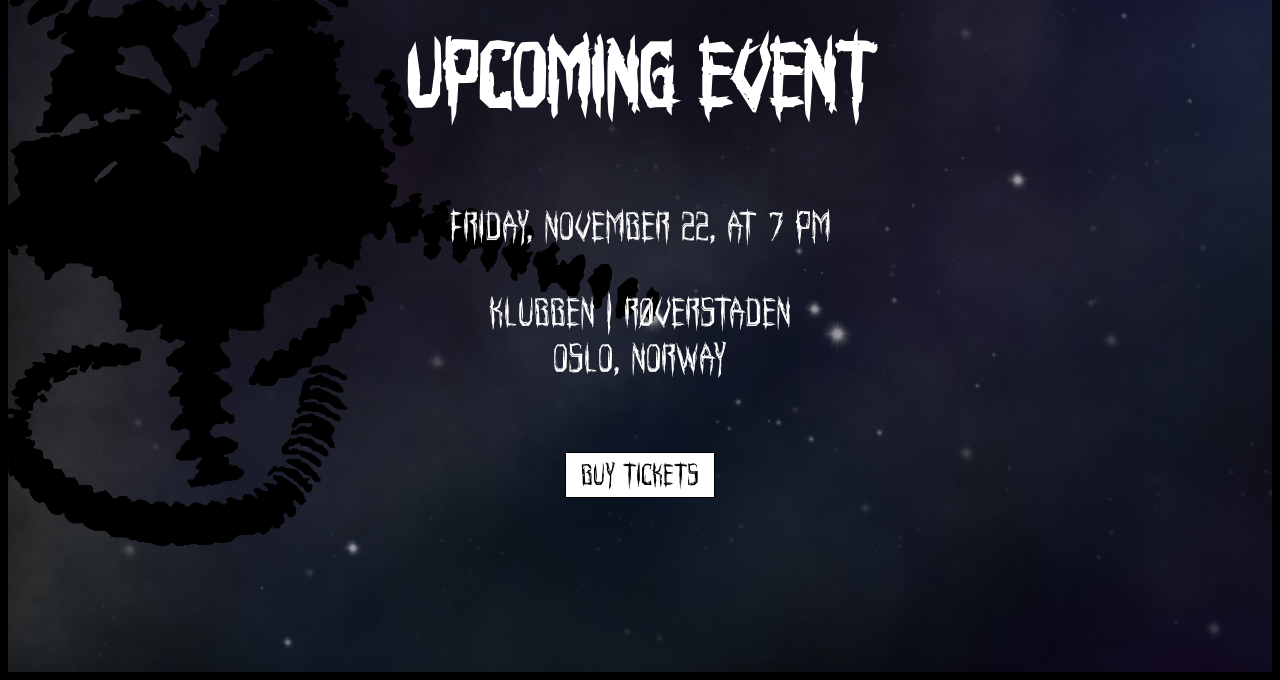
==== commit 6fe12a7b: "Update index.html" ====
--- a/coffinshakers/home/index.html
+++ b/coffinshakers/home/index.html
@@ -31,7 +31,7 @@
         <div class="band-photo"> <img src="grafik/frontpage.jpg"The Coffinshakers"></div>
         <div class="band-text">
           <p>The Coffinshakers is a Swedish horror country band, founded i 1995 in Karlstadt by Rob Coffinshaker aka Robert Fjällsby.</p>
-          <p>What if Johnny if Johnny Cash had been more interested in vampires, werewolves and German expressionism cinema than in walking the line? </p>
+          <p>What if Johnny Cash had been more interested in vampires, werewolves and German expressionism cinema than in walking the line? </p>
           <p>Meet the Coffinshakers</p>
         </div>
         </div>
--- a/coffinshakers/home/style.css
+++ b/coffinshakers/home/style.css
@@ -104,11 +104,11 @@
 .merch-photo {
     flex: 25%;
     max-width: 25%;
-    padding: 0 4px;
+    padding: 0 40px;
     }   
 
 .box {
-    width:200px;   
+    width:250px;   
     }
 
 .merchandise {
@@ -125,7 +125,7 @@
 .store-button {
     display: grid;
     grid-template-columns: auto auto auto;
-    grid-gap: 10px;
+    grid-gap: 0px;
     background-repeat: no-repeat;
     justify-content: center;
     text-align: center;
@@ -136,7 +136,10 @@
     text-decoration: none;
     font-size: 30px;
     width: 200px;
-    padding: 25px;
+    padding-top: 5px;
+    padding-bottom: 5px;
+    padding-right: 15px;
+    padding-left: 15px;
     background-color: white;
     }
 
@@ -166,7 +169,7 @@
 .events {
     display: flex;
     height:100vh;
-    background-image: url("grafik/background.png");
+    background-image: url("grafik/Artboard 1.png");
     justify-content: center;
     align-items: center;
     }
@@ -198,7 +201,10 @@
     border: solid 1px black;
     text-decoration: none;
     text-align: center;
-    padding: 25px;
+    padding-top: 5px;
+    padding-bottom: 5px;
+    padding-right: 15px;
+    padding-left: 15px;
     font-size: 30px;
     background-color: white;
     
